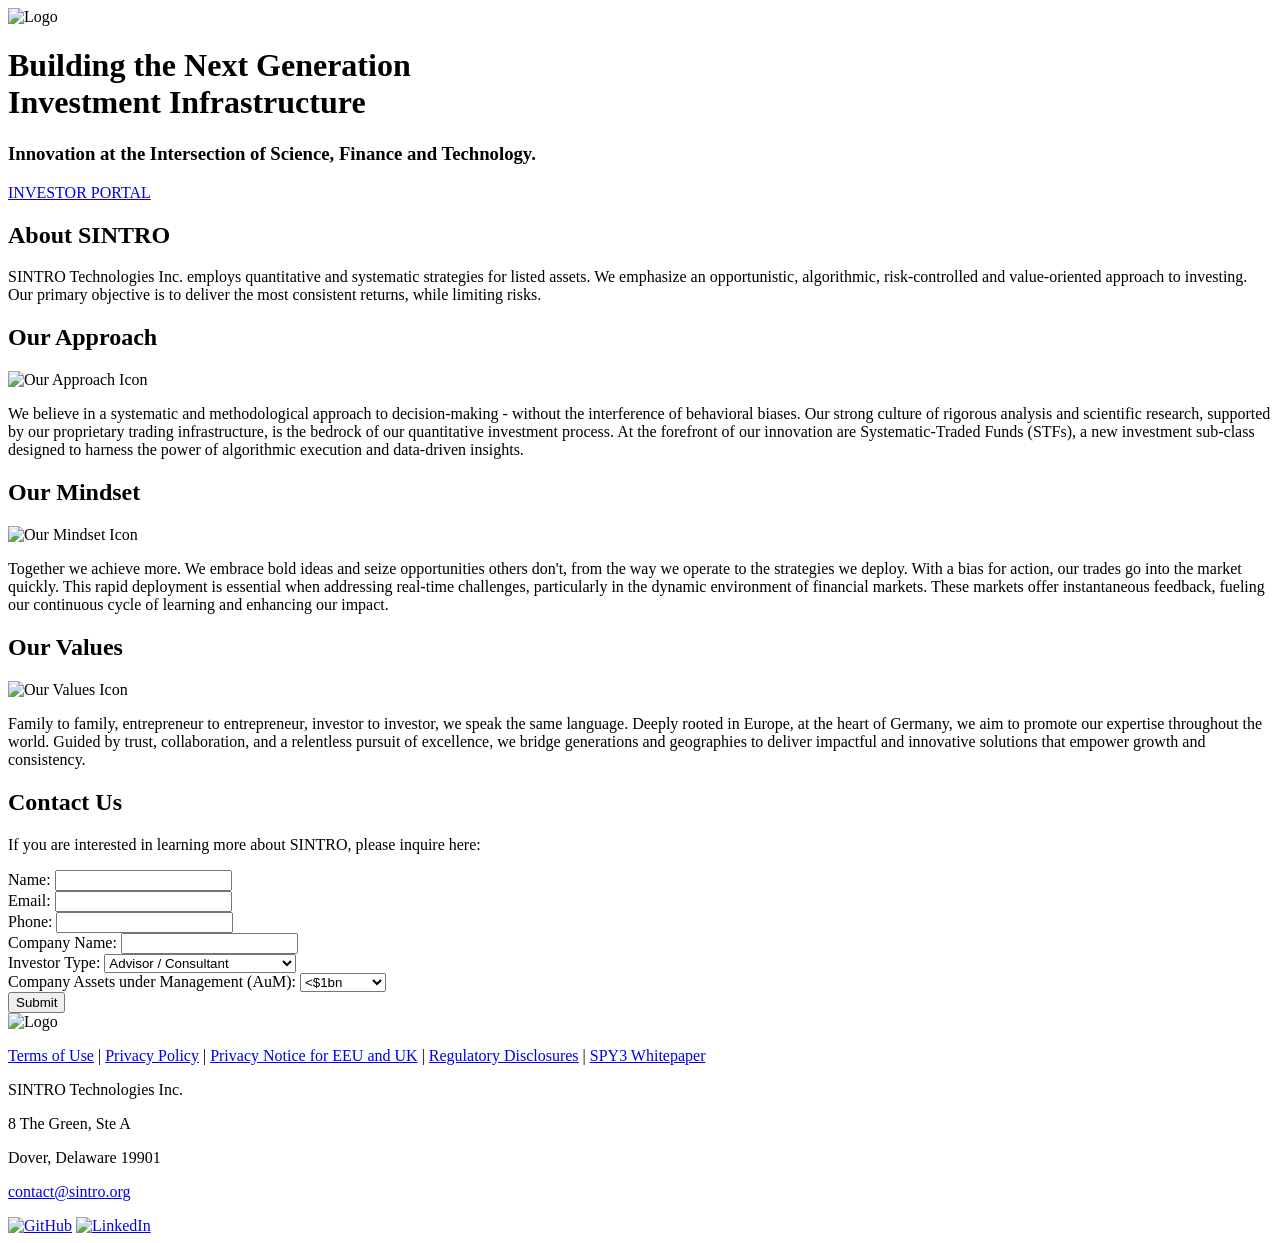
==== website/index.html @ 820d3b05 "Resolve conflict: remove website entry" ====
<!DOCTYPE html>
<html lang="en">
<head>
    <meta charset="UTF-8" />
    <meta name="viewport" content="width=device-width, initial-scale=1.0",user-scalable=no, shrink-to-fit=no">
    <meta name="format-detection" content="telephone=no">
    <meta name="description" content="SINTRO employs systematic and quantitative methods in the design and execution of its strategies." />
    <meta name="keywords" content="Systematic-Traded Funds, STFs, Systematic Traded Funds, SINTRO, SINTRO.eu, SINTRO Asset Management, Asset Management, Frankfurt, Finance, SINTRO Technologies, Systematic Investing, Algorithmic Trading, STFs, ETFs, Investments, Risk Management, German Fintech, Fintech, Financial Innovation, Systematic Trading, systematische Investitionen, risikokontrolliertes Investieren, SINTRO" />
    <meta name="author" content="SINTRO Asset Management GmbH" />
    <link rel="stylesheet" href="styles.css" />
    <link href="https://cdnjs.cloudflare.com/ajax/libs/font-awesome/6.0.0-beta3/css/all.min.css" rel="stylesheet">
    <script src="script.js" defer></script>
    <link rel="icon" href="favicon.ico" type="image/x-icon" />
    <title>SINTRO - Systematic Investing</title>
    <meta property="og:title" content="SINTRO – Systematic Investing Reinvented" />
    <meta property="og:description" content="SINTRO employs systematic and quantitative methods in the design and execution of its strategies." />
    <meta property="og:image" content="favicon.ico" />
    <meta property="og:url" content="https://www.sintro.eu/" />
    <meta property="og:type" content="website" />
    <meta property="og:site_name" content="SINTRO" />   
<!-- Google tag (gtag.js) -->
<script async src="https://www.googletagmanager.com/gtag/js?id=G-01D35EJR0L"></script>
<script>
  window.dataLayer = window.dataLayer || [];
  function gtag(){dataLayer.push(arguments);}
  gtag('js', new Date());

  gtag('config', 'G-01D35EJR0L');
</script>
</head>
<body>
    <header>
      <img src="assets/logo.png" alt="Logo" class="logo" />
    </header>
    <div class="image-container">
        <h1>Building the Next Generation<br />Investment Infrastructure</h1>
        <h3>Innovation at the Intersection of Science, Finance and Technology.</h3>
        <a
            href="https://investors.sintro.eu/"
            class="myButton"
            target="_blank"
            >INVESTOR PORTAL</a>
    </div>
    <section class="content-section">
          <div class="content-about">
              <h2>About SINTRO </h2>
              <p>
                  SINTRO Technologies Inc. employs quantitative and systematic strategies for listed assets.
                  We emphasize an opportunistic, algorithmic, risk-controlled and value-oriented approach to investing. 
                  Our primary objective is to deliver the most consistent returns, while limiting risks.
              </p>
          </div>
          <div class="content-container">
          <div class="content-item">
              <h2>Our Approach</h2>
              
              <img src="assets/approach.png" alt="Our Approach Icon" class="section-icon">
              <p>
                  We believe in a systematic and methodological approach to decision-making - without the interference of behavioral biases.
                  Our strong culture of rigorous analysis and scientific research, supported by our proprietary trading infrastructure, is the bedrock of our quantitative investment process.
                  At the forefront of our innovation are Systematic-Traded Funds (STFs), a new investment sub-class designed to harness the power of algorithmic execution and data-driven insights.
              </p>
          </div>
          <div class="content-item">
              <h2>Our Mindset</h2>
              <img src="assets/mindset.png" alt="Our Mindset Icon" class="section-icon">
              <p>
                  Together we achieve more. We embrace bold ideas and seize opportunities others don't, 
                  from the way we operate to the strategies we deploy. With a bias for action, our trades go into the market quickly. 
                  This rapid deployment is essential when addressing real-time challenges, particularly in the dynamic environment of 
                  financial markets. These markets offer instantaneous feedback, fueling our continuous cycle of learning and enhancing our impact.
              </p>
          </div>
          <div class="content-item">
              <h2>Our Values</h2>
              <img src="assets/values.png" alt="Our Values Icon" class="section-icon">
              <p>
                  Family to family, entrepreneur to entrepreneur, investor to investor, we speak the same language. 
                  Deeply rooted in Europe, at the heart of Germany, we aim to promote our expertise throughout the world. 
                  Guided by trust, collaboration, and a relentless pursuit of excellence, we bridge generations and geographies to deliver impactful and innovative solutions that empower growth and consistency.
              </p>
          </div>
      </div>
  </section>
      <section class="contact-section">
        <h2>Contact Us</h2>
      <p>If you are interested in learning more about SINTRO, please inquire here:</p>
      <form action="send_email.php" method="POST" class="contact-form">
          <div class="form-wrapper">
              <div class="form-group">
                  <label for="name">Name:</label>
                  <input type="text" id="name" name="name" class="form-input" required>
              </div>
              <div class="form-group">
                  <label for="email">Email:</label>
                  <input type="email" id="email" name="email" class="form-input" required>
              </div>
              <div class="form-group">
                  <label for="phone">Phone:</label>
                  <input type="tel" id="phone" name="phone" class="form-input">
              </div>
              <div class="form-group">
                  <label for="company">Company Name:</label>
                  <input type="text" id="company" name="company" class="form-input">
              </div>
              <div class="form-group">
                  <label for="investor-type">Investor Type:</label>
                  <select id="investor-type" name="investor-type" class="form-input">
                      <option value="advisor">Advisor / Consultant</option>
                      <option value="endowment">Endowment / Foundation</option>
                      <option value="fund-manager">Fund of Funds Manager</option>
                      <option value="insurance">Insurance Company</option>
                      <option value="cio">Outsourced CIO</option>
                      <option value="multi-family">Multi-Family Office</option>
                      <option value="private-bank">Private Bank</option>
                      <option value="pension-private">Private Sector Pension Fund</option>
                      <option value="pension-public">Public Pension Fund</option>
                      <option value="single-family">Single Family Office</option>
                      <option value="sovereign-wealth">Sovereign Wealth Fund</option>
                      <option value="superannuation">Superannuation Scheme</option>
                  </select>
              </div>
              <div class="form-group">
                  <label for="aum">Company Assets under Management (AuM):</label>
                  <select id="aum" name="aum" class="form-input">
                      <option value="<1bn">&lt;$1bn</option>
                      <option value="1-5bn">$1-5bn</option>
                      <option value="5-10bn">$5-10bn</option>
                      <option value="10-25bn">$10-25bn</option>
                      <option value="25-100bn">$25-100bn</option>
                      <option value=">100bn">$100bn+</option>
                  </select>
              </div>
          </div>
          <button type="submit" class="submit-button">Submit</button>
      </form>
    </section>
    <footer>
      <div class="footer-left">
          <img src="assets/logo.png" alt="Logo" class="logo-footer">
      </div>
      <div class="footer-center">
        <div class="footer-links">
          <p><a href="terms-of-use.pdf" target="_blank">Terms of Use</a>
            <span>|</span>
            <a href="privacy-policy.pdf" target="_blank">Privacy Policy</a> 
            <span>|</span>
            <a href="privacy-notice.pdf" target="_blank">Privacy Notice for EEU and UK</a> 
            <span>|</span>
            <a href="regulatory-disclosures.pdf" target="_blank">Regulatory Disclosures</a>
            <span>|</span>
            <a href="spy3-whitepaper.pdf" target="_blank">SPY3 Whitepaper</a></p>  
        </div>
    </div>
      <div class="footer-right">
            <p>SINTRO Technologies Inc.</p>
          <p>8 The Green, Ste A</p>
          <p> Dover, Delaware 19901</p>
          <p><a href="mailto:contact@sintro.org">contact@sintro.org</a></p>
          <a href="https://github.com/SINTRO-AM" target="_blank"
           class="linkedin-icon">
            <img src="assets/github.png" alt="GitHub" /></a>
          <a href="https://www.linkedin.com/company/sintro" target="_blank" class="linkedin-icon">
            <img src="assets/linkedin.png" alt="LinkedIn" /></a>
      </div>
    </footer>
  </body>
</html>
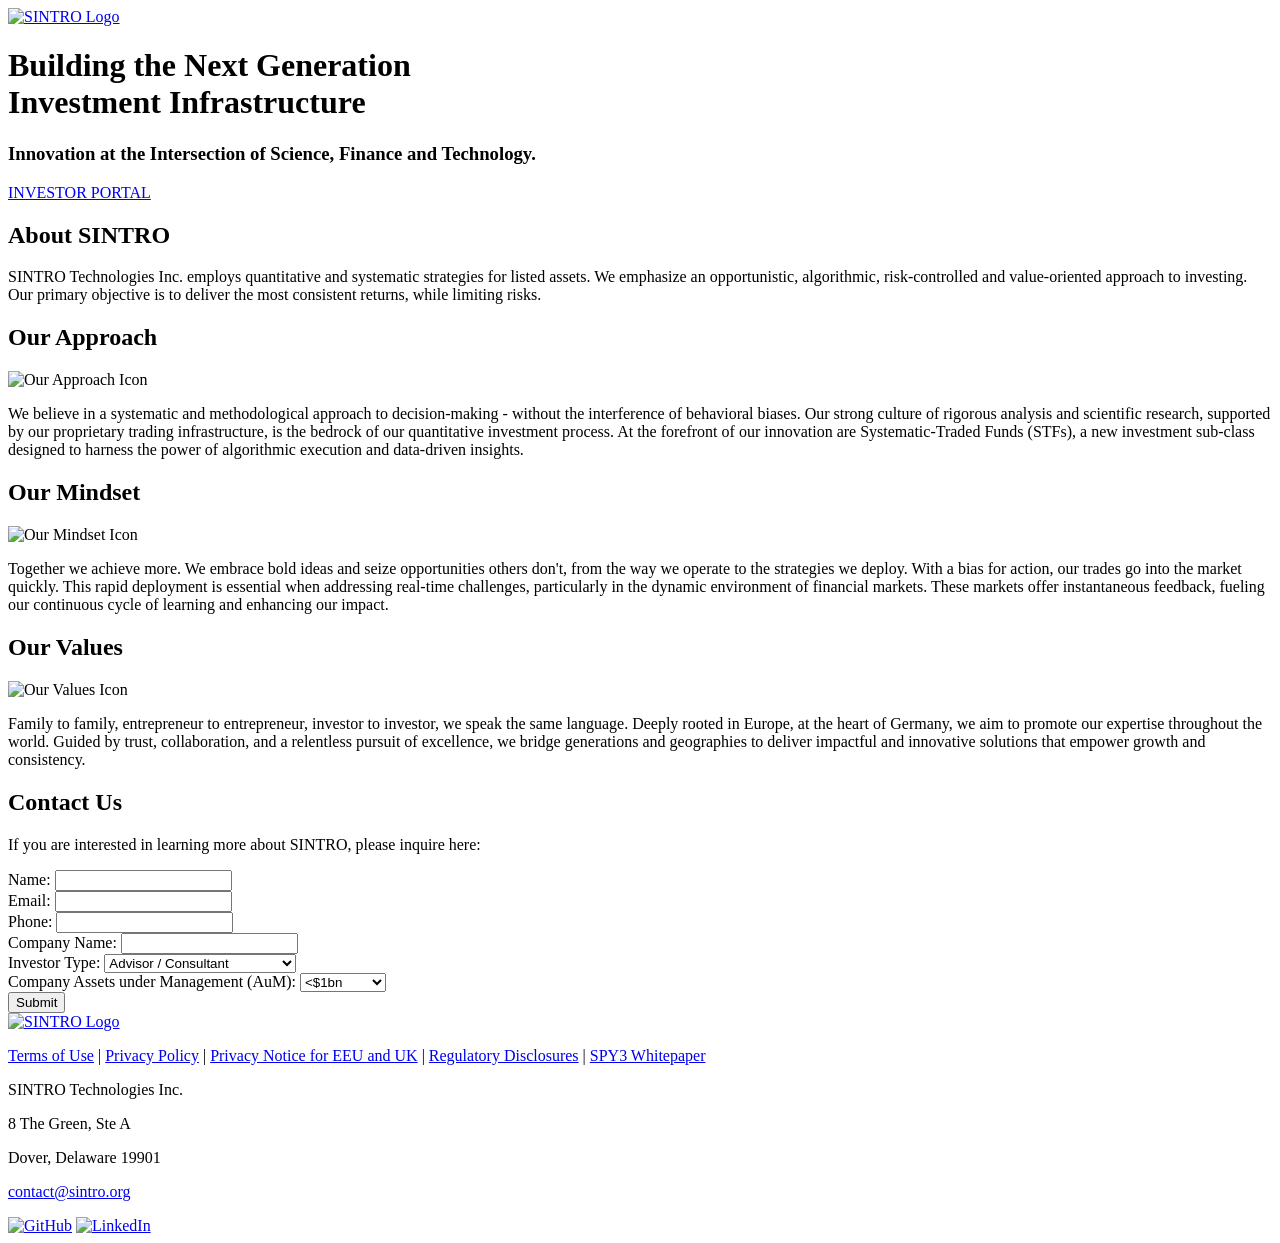
==== commit b3ebdd74: "changes" ====
--- a/website/index.html
+++ b/website/index.html
@@ -30,8 +30,10 @@
 </head>
 <body>
     <header>
-      <img src="assets/logo.png" alt="Logo" class="logo" />
-    </header>
+  <a href="https://www.sintro.eu" target="_blank" rel="noopener noreferrer">
+    <img src="assets/logo.png" alt="SINTRO Logo" class="logo" />
+  </a>
+</header>
     <div class="image-container">
         <h1>Building the Next Generation<br />Investment Infrastructure</h1>
         <h3>Innovation at the Intersection of Science, Finance and Technology.</h3>
@@ -137,8 +139,10 @@
     </section>
     <footer>
       <div class="footer-left">
-          <img src="assets/logo.png" alt="Logo" class="logo-footer">
-      </div>
+  <a href="https://www.sintro.eu" target="_blank" rel="noopener noreferrer">
+    <img src="assets/logo.png" alt="SINTRO Logo" class="logo-footer">
+  </a>
+</div>
       <div class="footer-center">
         <div class="footer-links">
           <p><a href="terms-of-use.pdf" target="_blank">Terms of Use</a>
